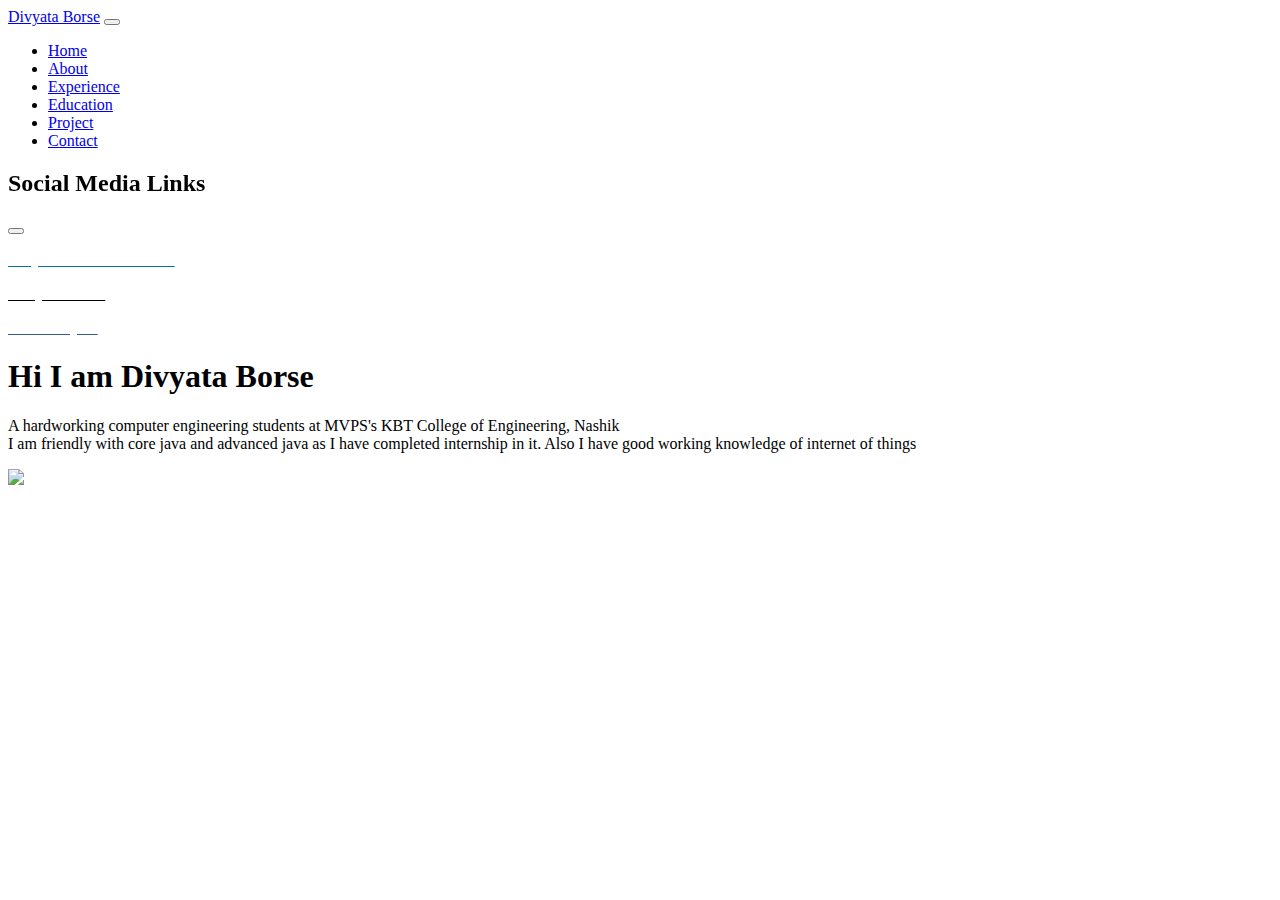
==== index.html @ 9bde1c5b "Add files via upload" ====
<!DOCTYPE html>
<html lang="en">
  <head>
    <meta charset="utf-8" />
    <meta name="viewport" content="width=device-width, initial-scale=1" />
    <title>divyata borse</title>
    <link rel="stylesheet" href="styles/style.css" />
    <link
      href="https://cdn.jsdelivr.net/npm/bootstrap@5.2.0/dist/css/bootstrap.min.css"
      rel="stylesheet"
      integrity="sha384-gH2yIJqKdNHPEq0n4Mqa/HGKIhSkIHeL5AyhkYV8i59U5AR6csBvApHHNl/vI1Bx"
      crossorigin="anonymous"
    />
    <link
      rel="stylesheet"
      href="https://cdnjs.cloudflare.com/ajax/libs/font-awesome/6.1.2/css/all.min.css"
      integrity="sha512-1sCRPdkRXhBV2PBLUdRb4tMg1w2YPf37qatUFeS7zlBy7jJI8Lf4VHwWfZZfpXtYSLy85pkm9GaYVYMfw5BC1A=="
      crossorigin="anonymous"
      referrerpolicy="no-referrer"
    />
  </head>
  <body>
    <nav class="navbar navbar-expand-lg navbar-dark glass">
      <div class="container col-10 d-flex">
        <a class="navbar-brand mr-auto p-2" href="index.html">Divyata Borse</a>
        <button
          class="navbar-toggler"
          type="button"
          data-bs-toggle="collapse"
          data-bs-target="#navbarSupportedContent"
          aria-controls="navbarSupportedContent"
          aria-expanded="false"
          aria-label="Toggle navigation"
        >
          <span class="navbar-toggler-icon"></span>
        </button>
        <div class="collapse navbar-collapse" id="navbarSupportedContent">
          <ul class="navbar-nav mx-auto">
            <li class="nav-item">
              <a class="nav-link active" aria-current="page" href="index.html"
                >Home</a
              >
            </li>
            <li class="nav-item">
              <a class="nav-link" href="about.html">About</a>
            </li>
            <li class="nav-item">
              <a class="nav-link" href="experience.html">Experience</a>
            </li>
            <li class="nav-item">
              <a class="nav-link" href="education.html">Education</a>
            </li>
            <li class="nav-item">
              <a class="nav-link" href="project.html">Project</a>
            </li>
            <li class="nav-item">
              <a class="nav-link" href="contact.html">Contact</a>
            </li>
          </ul>
          <form class="d-flex">
            <a
              class="btn btn-outline"
              data-bs-toggle="offcanvas"
              href="#offcanvasExample"
              role="button"
              aria-controls="offcanvasExample"
              ><i class="fa fa-link" aria-hidden="true"></i 
            ></a>
          </form>
        </div>
      </div>
    </nav>
    <div
      class="offcanvas offcanvas-end glass"
      tabindex="-1"
      id="offcanvasExample"
      data-bs-scroll="true"
      aria-labelledby="offcanvasExampleLabel"
      style="
        margin: 0 auto;
        width: auto;
        height: auto;
        border-radius: 0.5rem;
        background: rgba(255, 255, 255, 0.22);
        backdrop-filter: blur(19px);
        -webkit-backdrop-filter: blur(19px);
      "
    >
      <div class="offcanvas-header">
        <h2 class="offcanvas-title" id="offcanvasExampleLabel">
          Social Media Links
        </h2  >
        <button
          type="button"
          class="btn-close"
          data-bs-dismiss="offcanvas"
          aria-label="Close"
        ></button>
      </div>
      <div class="offcanvas-body">
       
        <a
          href="https://www.linkedin.com/in/divyata-borse-3452aa249"
          style="color: #0072b1"
          target="_blank"
          ><p style="color: #0072b1">
            <i class="fa-brands fa-linkedin"></i>&nbsp;<span
              style="color: white"
              >divyata-borse-3452aa249</span
            >
          </p></a
        >
        <a
        href="https://github.com/Divyata-Borse"
        style="color: #000"
        target="_blank"
      >
        <p style="color: #000">
          <i class="fa-brands fa-github"></i> &nbsp;<span style="color: white"
            >Divyata-Borse</span
          >
        </p></a
      >
        <a
          href="https://www.facebook.com/borse.divyata"
          style="color: #3b5998"
          target="_blank"
          ><p style="color: #3b5998">
            <i class="fa-brands fa-facebook"></i>&nbsp;<span
              style="color: white"
              >borse.divyata</span
            >
          </p></a
        >
      </div>
    </div>
    <div class="container-fluid mt-5 glass">
      <div class="container col-10">
        <div class="row">
          <div class="col-md-6 pt-5">
            <h1>Hi I am Divyata Borse</h1>
            <p>
              A hardworking computer engineering students at MVPS's KBT College
              of Engineering, Nashik <br />
              I am friendly with core java and advanced java as I have completed
              internship in it. Also I have good working knowledge of internet
              of things
            </p>
          </div>
          <div class="col-md-6 my-4">
            <img
              src="images/diu.jpeg"
              class="img-fluid round mx-auto d-block"
              style="max-height: 500px"
            />
          </div>
        </div>
      </div>
    </div>
    <script
      src="https://cdn.jsdelivr.net/npm/bootstrap@5.2.0/dist/js/bootstrap.bundle.min.js"
      integrity="sha384-A3rJD856KowSb7dwlZdYEkO39Gagi7vIsF0jrRAoQmDKKtQBHUuLZ9AsSv4jD4Xa"
      crossorigin="anonymous"
    ></script>
  </body>
</html>
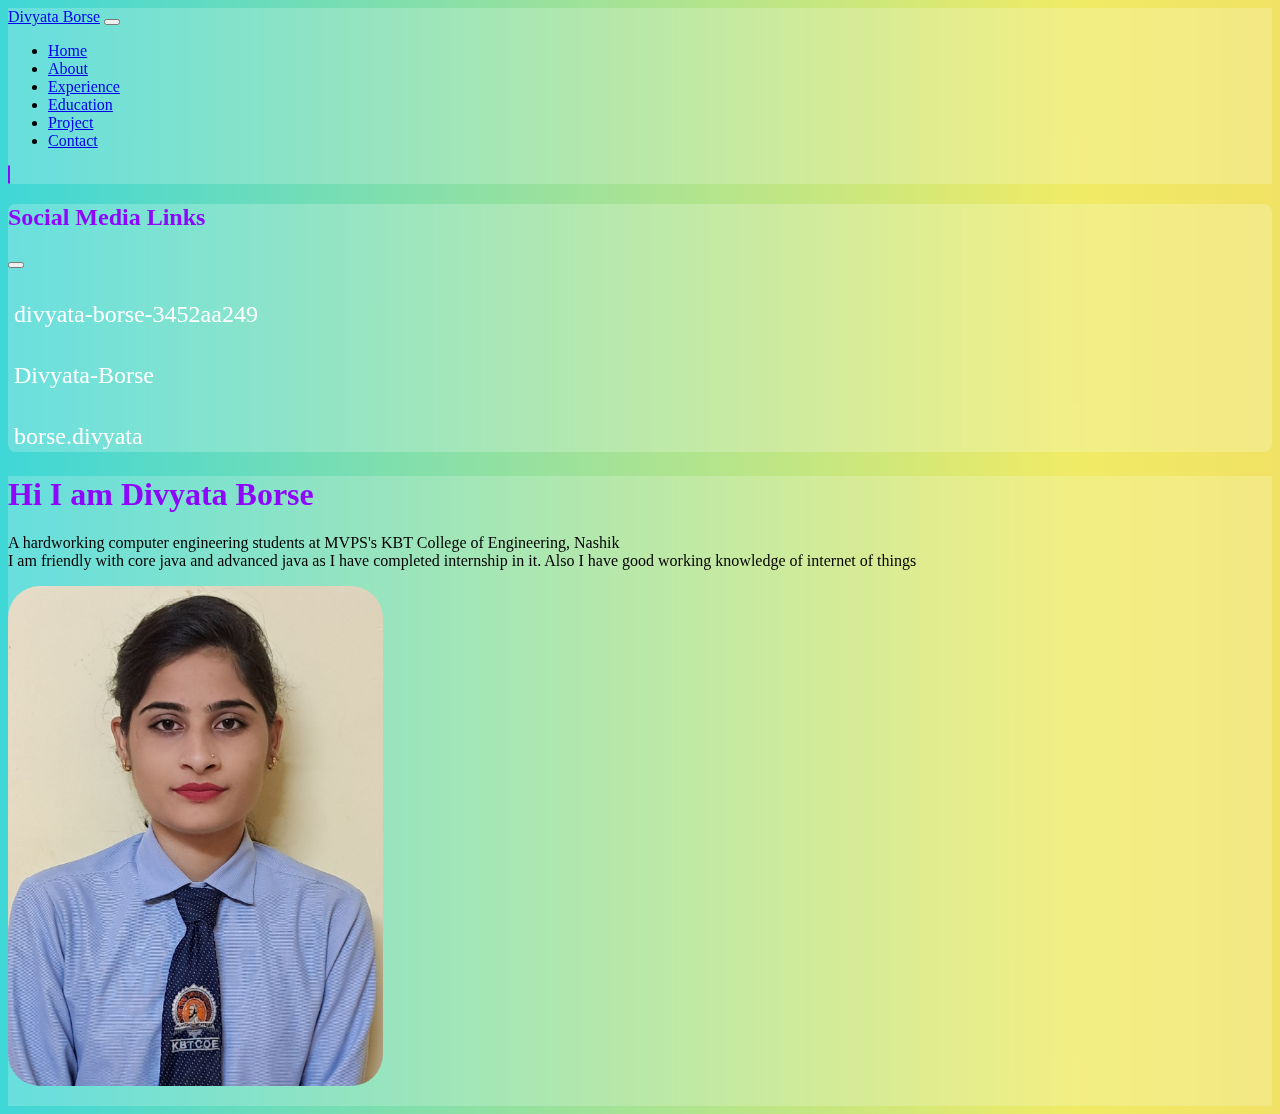
==== commit f7f8ada5: "Update index.html" ====
--- a/index.html
+++ b/index.html
@@ -149,7 +149,7 @@
           </div>
           <div class="col-md-6 my-4">
             <img
-              src="images/diu.jpeg"
+              src="images/divyata.jpg"
               class="img-fluid round mx-auto d-block"
               style="max-height: 500px"
             />
--- a/styles/style.css
+++ b/styles/style.css
@@ -0,0 +1,101 @@
+:root {
+  --primary-color: #8e07fc;
+  --secondary-color: white;
+}
+
+body {
+  height: 100vh;
+  background: rgb(63, 215, 215);
+  background: linear-gradient(
+    90deg,
+    rgba(63, 215, 215, 1) 0%,
+    rgba(240, 235, 101, 1) 21%,
+    rgba(241, 170, 94, 1) 49%,
+    rgba(140, 232, 183, 1) 65%,
+    rgba(228, 70, 182, 1) 100%
+  );
+  background-size: 400% 400%;
+  animation: gradient 15s ease infinite;
+  height: auto;
+}
+
+@keyframes gradient {
+  0% {
+    background-position: 0% 50%;
+  }
+  50% {
+    background-position: 100% 50%;
+  }
+  100% {
+    background-position: 0% 50%;
+  }
+}
+
+h1,
+h2,
+h3,
+h4,
+h5,
+h6 {
+  color: var(--primary-color);
+}
+.glass-card p {
+  color: black;
+}
+.navbar .collapse ul li a {
+  color: rgb(179, 103, 103) !;
+}
+.container .row {
+  min-height: 70vh;
+}
+/* Common */
+.navbar .collapse form a.btn {
+  border-radius: 1.2rem;
+  border: 1px var(--primary-color) solid;
+  color: var(--primary-color);
+}
+.navbar .collapse form a.btn:hover {
+  background-color: var(--primary-color);
+  color: var(--secondary-color);
+}
+
+/* Glass Effects */
+.glass {
+  background: rgba(255, 255, 255, 0.2);
+  backdrop-filter: blur(19px);
+  -webkit-backdrop-filter: blur(19px);
+}
+.glass-card {
+  margin: 0 auto;
+  width: auto;
+  height: auto;
+  border-radius: 0.5rem;
+  background: rgba(255, 255, 255, 0.22);
+  backdrop-filter: blur(19px);
+  -webkit-backdrop-filter: blur(19px);
+}
+/* image  */
+.col-md-6 img.round {
+  border-radius: 2rem;
+}
+.glass-card img {
+  border-radius: 0.3rem;
+  align-self: center;
+}
+.offcanvas-body a p i {
+  font-size: 2rem;
+}
+.offcanvas-body a {
+  font-size: 1.5rem;
+  vertical-align: center;
+  text-decoration: none;
+}
+
+.emolist{
+  list-style: none;
+  padding: 0;
+  margin: 0;
+}
+.emolist li::before {
+  content: '👩‍💻 ';
+}